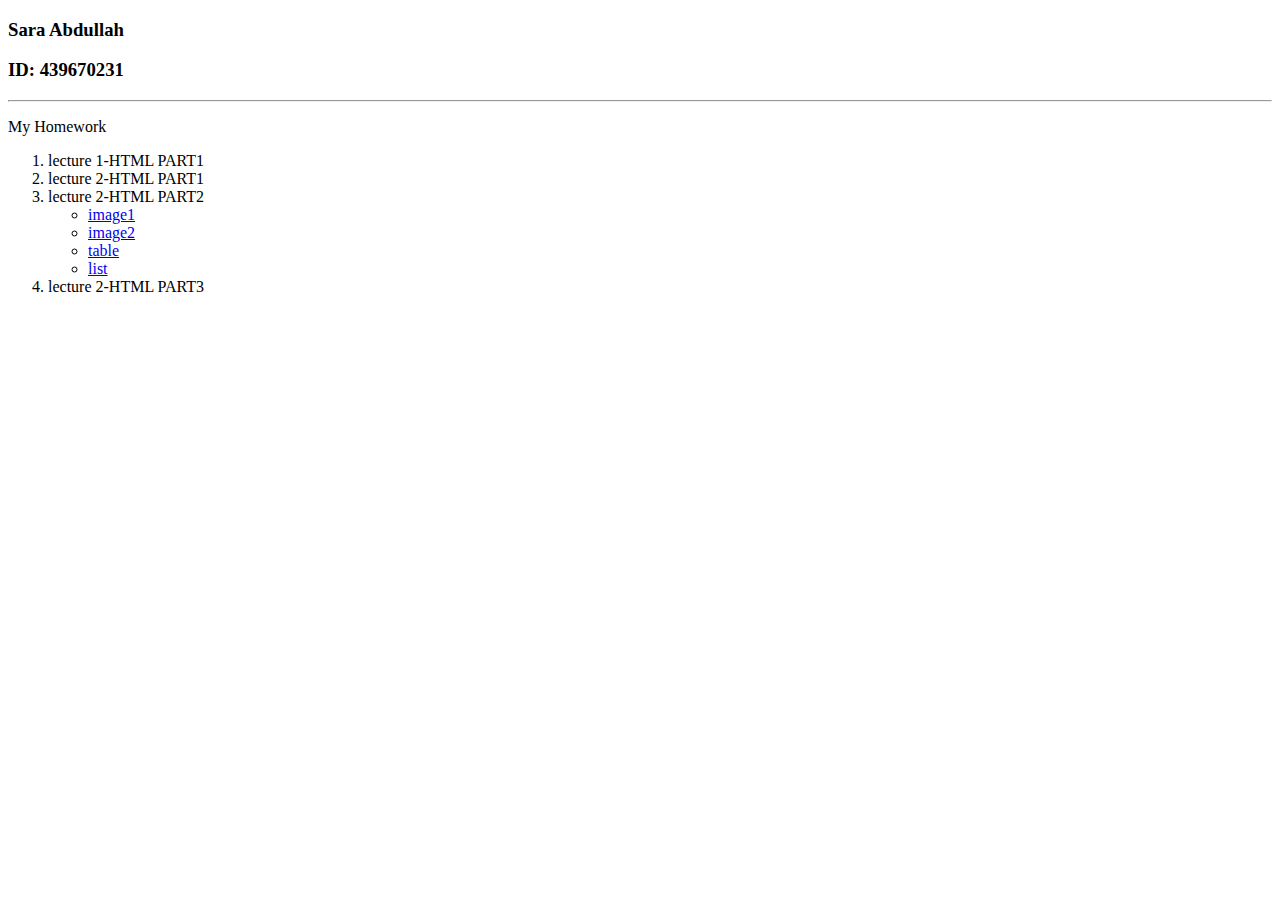
==== index.html @ b79bb8a8 "first upload wedsite" ====
<!doctype html>
<html>
  <head>
     <title>  204IT: web programming</title> 
      <meta charset="UTF-8"> 
      <meta name="description" content=" this website have information for html,css,javascript">
      <meta name="keywords" content="html,css,javascript">
   </head>
    
   <body>  
          <h3> Sara Abdullah   </h3> 
       <h3> ID: 439670231</h3>
       <hr>
      <p>My Homework     </p>
       <ol>
        
           <li> lecture 1-HTML PART1</li>
           <li> lecture 2-HTML PART1 </li>    
           <li> lecture 2-HTML PART2 </li>
           
           
           <ul>
               <li><a href="pic.1.jfif">  image1 </a>  </li>
               <li><a href="pic.2.jfif">  image2 </a>  </li>
               
               <li><a href="sa.2.html">  table </a>  </li>
               
                 <li><a href="sa.2.html">  list </a>  </li>
               
               </ul>
           
           <li> lecture 2-HTML PART3 </li>
        
       
       </ol>
       
   </body>
    
</html>
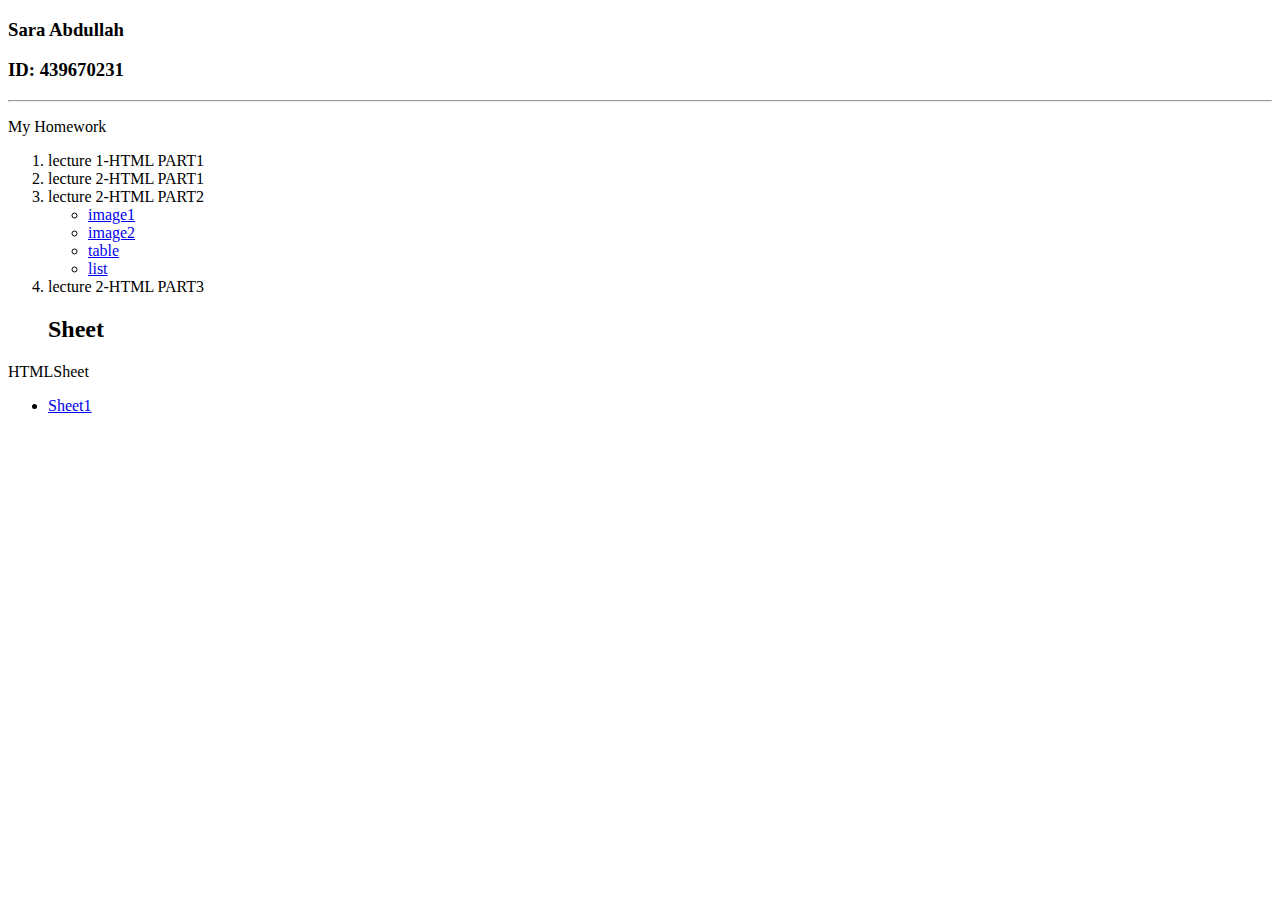
==== commit 677558b1: "update" ====
--- a/index.html
+++ b/index.html
@@ -33,6 +33,21 @@
         
        
        </ol>
+       <li>
+       <ol>
+        <h2> Sheet</h2>     
+           </ol>
+                   <li> HTMLSheet
+                       <ul>
+                           <li><a href="sheet1.html">  Sheet1</a>  </li> 
+                       
+                       </ul>
+                  
+       
+       </li>
+       
+       
+       </li>
        
    </body>
     
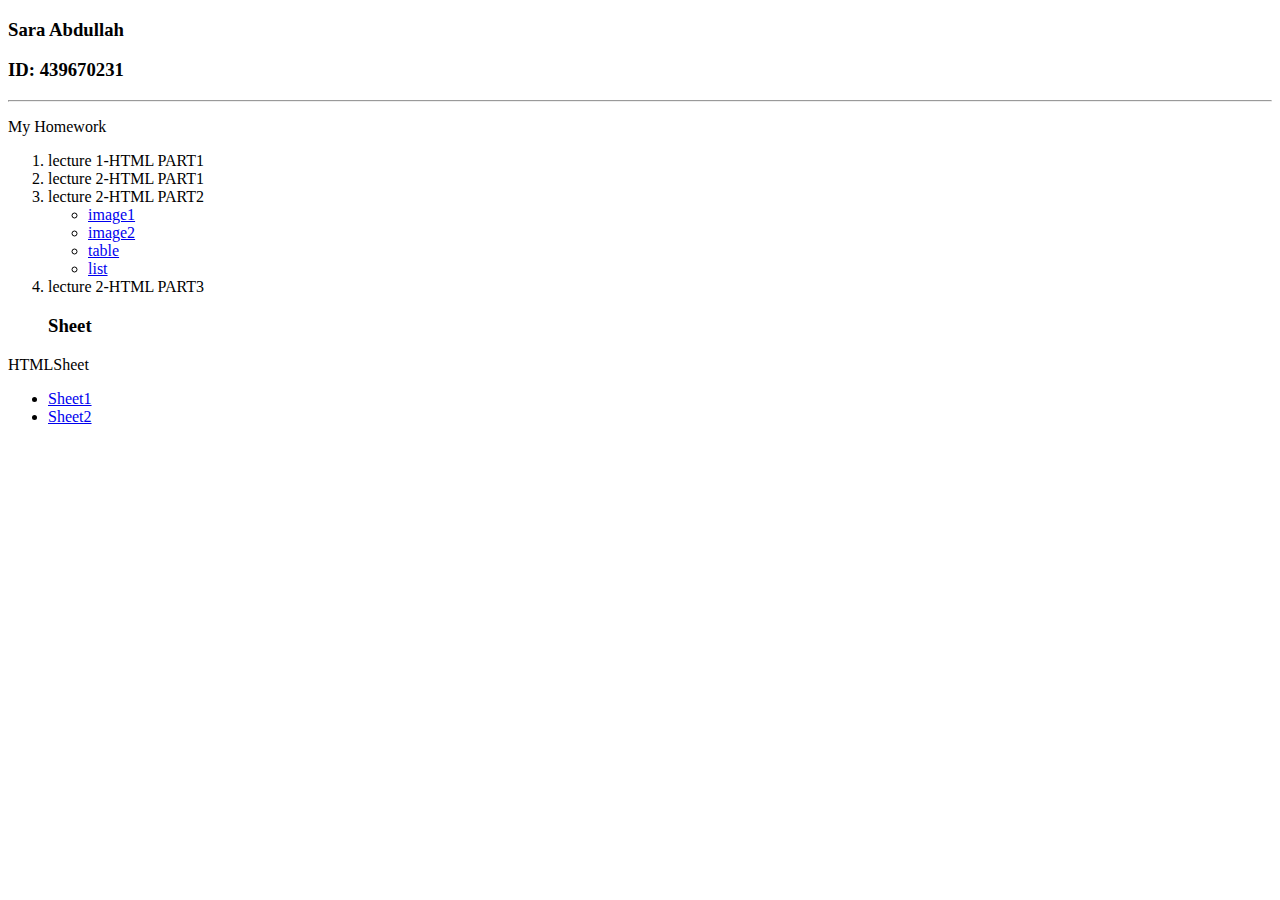
==== commit d335e968: "update" ====
--- a/index.html
+++ b/index.html
@@ -35,11 +35,12 @@
        </ol>
        <li>
        <ol>
-        <h2> Sheet</h2>     
+        <h3> Sheet</h3>     
            </ol>
                    <li> HTMLSheet
                        <ul>
                            <li><a href="sheet1.html">  Sheet1</a>  </li> 
+                           <li><a href="sheet2.html">  Sheet2</a>  </li> 
                        
                        </ul>
                   
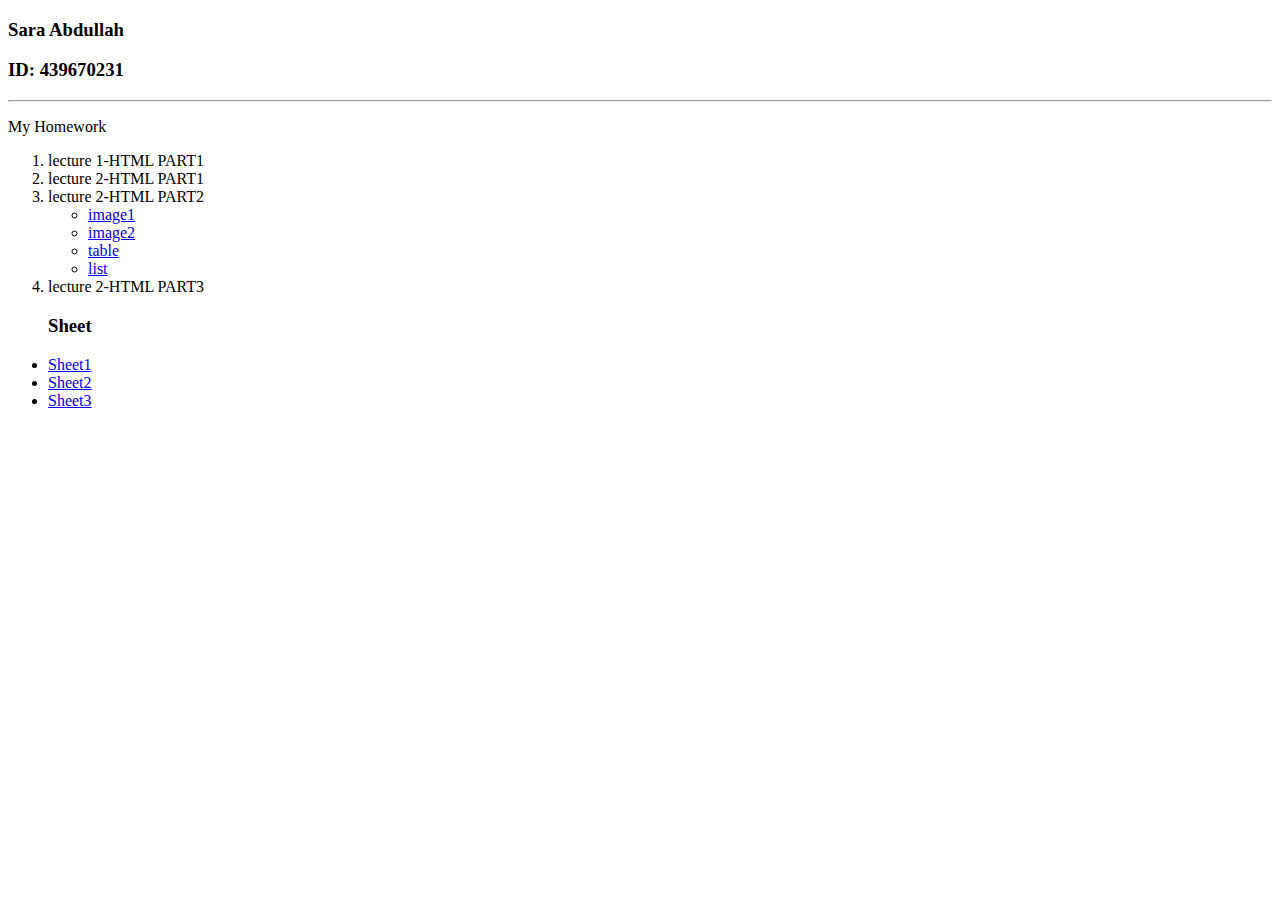
==== commit 2f0f0659: "update" ====
--- a/index.html
+++ b/index.html
@@ -37,18 +37,18 @@
        <ol>
         <h3> Sheet</h3>     
            </ol>
-                   <li> HTMLSheet
+                   <li> 
                        <ul>
                            <li><a href="sheet1.html">  Sheet1</a>  </li> 
                            <li><a href="sheet2.html">  Sheet2</a>  </li> 
-                       
+                           <li> <a href="stylesheet.css" > Sheet3</a> </li>
                        </ul>
                   
        
        </li>
        
        
-       </li>
+    
        
    </body>
     
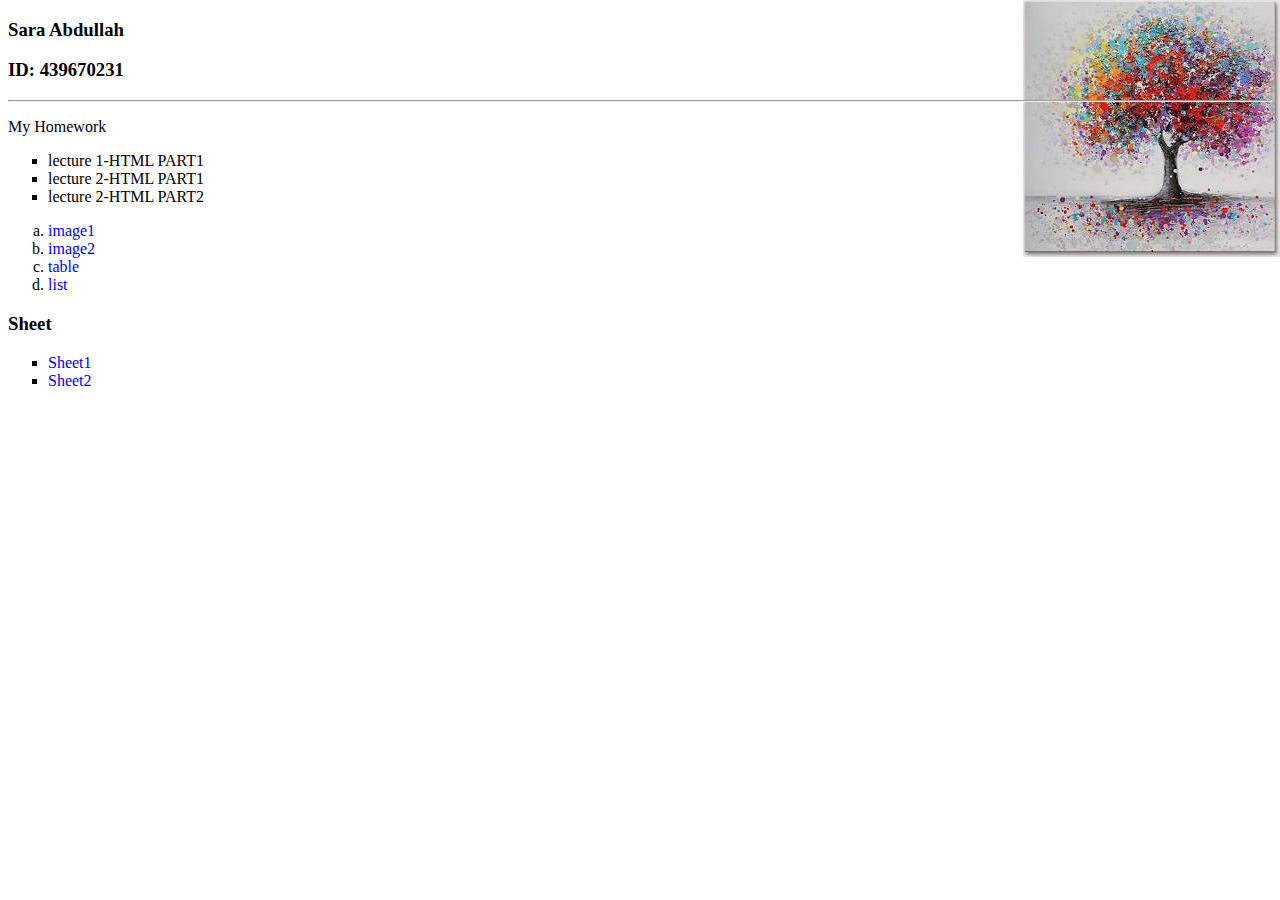
==== commit 1c0d9cb9: "update" ====
--- a/index.html
+++ b/index.html
@@ -5,6 +5,7 @@
       <meta charset="UTF-8"> 
       <meta name="description" content=" this website have information for html,css,javascript">
       <meta name="keywords" content="html,css,javascript">
+       <link rel="stylesheet" href="style.css"/>
    </head>
     
    <body>  
@@ -12,14 +13,15 @@
        <h3> ID: 439670231</h3>
        <hr>
       <p>My Homework     </p>
-       <ol>
-        
+       
+        <ul>
            <li> lecture 1-HTML PART1</li>
            <li> lecture 2-HTML PART1 </li>    
-           <li> lecture 2-HTML PART2 </li>
+           <li> lecture 2-HTML PART2 
            
-           
-           <ul>
+           </ul>
+      
+       <ol>
                <li><a href="pic.1.jfif">  image1 </a>  </li>
                <li><a href="pic.2.jfif">  image2 </a>  </li>
                
@@ -27,25 +29,22 @@
                
                  <li><a href="sa.2.html">  list </a>  </li>
                
-               </ul>
-           
-           <li> lecture 2-HTML PART3 </li>
+       </ol>
         
+          
        
-       </ol>
-       <li>
-       <ol>
+       
         <h3> Sheet</h3>     
-           </ol>
-                   <li> 
+        
+                    
                        <ul>
                            <li><a href="sheet1.html">  Sheet1</a>  </li> 
                            <li><a href="sheet2.html">  Sheet2</a>  </li> 
-                           <li> <a href="stylesheet.css" > Sheet3</a> </li>
+                         
                        </ul>
                   
-       
-       </li>
+           
+    
        
        
     
--- a/style.css
+++ b/style.css
@@ -0,0 +1,137 @@
+
+div{
+    
+   color:dimgrey ; 
+   
+ 
+     
+}
+body{
+    
+    background-image: url("pic/pic.6.jfif");
+        background-position: top right;
+            background-repeat: no-repeat;
+   
+   
+}
+a:link{
+    
+   text-decoration: none ;
+  
+       
+    
+}
+a:hover{
+    
+    
+    color: green
+}
+
+a:active{
+    
+  
+    color: black
+        
+}
+a:visited{
+    
+    color: red
+}
+a:link{
+    
+    color: blue
+}
+
+ul {
+    
+    list-style-type:square
+}
+ol {
+    
+    list-style-type: lower-alpha
+}
+.one
+        {
+        font-family: monospace;
+            font-size: 15px;
+            color: royalblue
+            
+        }
+     .tow
+        {
+        font-family: monospace;
+            font-size: 15px;
+            color: royalblue
+            
+        }
+     .three
+        {
+        font-family: monospace;
+            font-size: 15px;
+            color: royalblue
+            
+        }
+         .four
+        {
+        font-family: monospace;
+            font-size: 15px;
+            color: royalblue
+            
+        }
+    
+        .five
+        {
+        font-family: monospace;
+            font-size: 15px;
+            color: royalblue
+            
+        }
+     
+     .six
+        {
+        font-family: monospace;
+            font-size: 15px;
+            color: royalblue
+            
+        }
+         .seven
+        {
+        font-family: monospace;
+            font-size: 15px;
+            color: royalblue
+            
+        }
+         .eight
+        {
+        font-family: monospace;
+            font-size: 15px;
+            color: royalblue
+            
+        }
+     .nine
+        {
+        font-family: monospace;
+            font-size: 15px;
+            color: royalblue
+            
+        }
+    
+     .ten
+        {
+        font-family: monospace;
+            font-size: 15px;
+            color: royalblue
+            
+        }
+h1{
+ width: 300px;
+  border-style: double;
+    border-color: blue;
+
+  padding: 50px;
+ 
+    margin: 20px
+    
+}   
+    
+}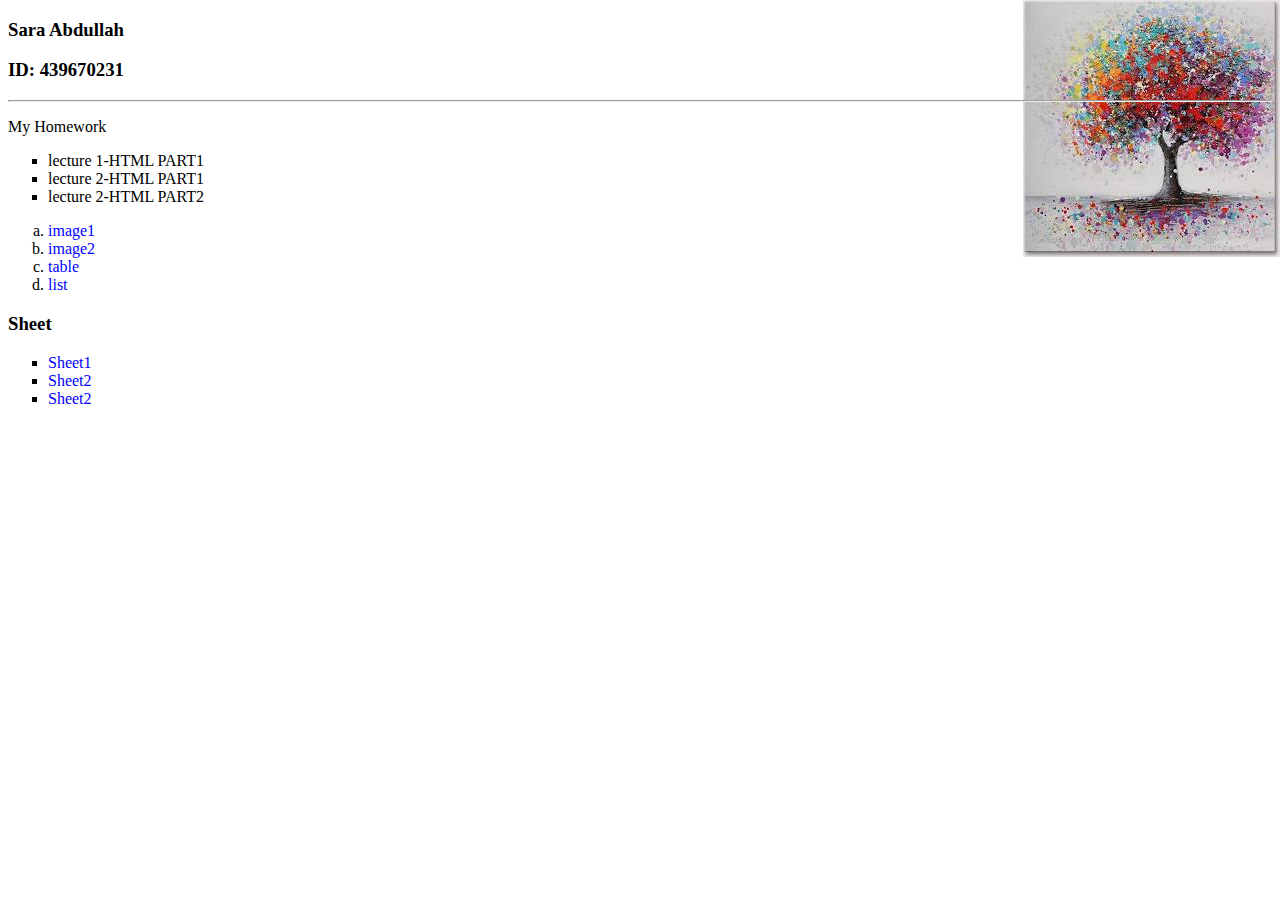
==== commit ebdbf5a7: "update" ====
--- a/index.html
+++ b/index.html
@@ -40,7 +40,7 @@
                        <ul>
                            <li><a href="sheet1.html">  Sheet1</a>  </li> 
                            <li><a href="sheet2.html">  Sheet2</a>  </li> 
-                         
+                         <li><a href="style.css">  Sheet2</a>  </li>
                        </ul>
                   
            
--- a/style.css
+++ b/style.css
@@ -1,137 +1,137 @@
-
-div{
-    
-   color:dimgrey ; 
-   
- 
-     
-}
-body{
-    
-    background-image: url("pic/pic.6.jfif");
-        background-position: top right;
-            background-repeat: no-repeat;
-   
-   
-}
-a:link{
-    
-   text-decoration: none ;
-  
-       
-    
-}
-a:hover{
-    
-    
-    color: green
-}
-
-a:active{
-    
-  
-    color: black
-        
-}
-a:visited{
-    
-    color: red
-}
-a:link{
-    
-    color: blue
-}
-
-ul {
-    
-    list-style-type:square
-}
-ol {
-    
-    list-style-type: lower-alpha
-}
-.one
-        {
-        font-family: monospace;
-            font-size: 15px;
-            color: royalblue
-            
-        }
-     .tow
-        {
-        font-family: monospace;
-            font-size: 15px;
-            color: royalblue
-            
-        }
-     .three
-        {
-        font-family: monospace;
-            font-size: 15px;
-            color: royalblue
-            
-        }
-         .four
-        {
-        font-family: monospace;
-            font-size: 15px;
-            color: royalblue
-            
-        }
-    
-        .five
-        {
-        font-family: monospace;
-            font-size: 15px;
-            color: royalblue
-            
-        }
-     
-     .six
-        {
-        font-family: monospace;
-            font-size: 15px;
-            color: royalblue
-            
-        }
-         .seven
-        {
-        font-family: monospace;
-            font-size: 15px;
-            color: royalblue
-            
-        }
-         .eight
-        {
-        font-family: monospace;
-            font-size: 15px;
-            color: royalblue
-            
-        }
-     .nine
-        {
-        font-family: monospace;
-            font-size: 15px;
-            color: royalblue
-            
-        }
-    
-     .ten
-        {
-        font-family: monospace;
-            font-size: 15px;
-            color: royalblue
-            
-        }
-h1{
- width: 300px;
-  border-style: double;
-    border-color: blue;
-
-  padding: 50px;
- 
-    margin: 20px
-    
-}   
-    
+
+div{
+    
+   color:dimgrey ; 
+   
+ 
+     
+}
+body{
+    
+    background-image: url("pic/pic.6.jfif");
+        background-position: top right;
+            background-repeat: no-repeat;
+   
+   
+}
+a:link{
+    
+   text-decoration: none ;
+  
+       
+    
+}
+a:hover{
+    
+    
+    color: green
+}
+
+a:active{
+    
+  
+    color: black
+        
+}
+a:visited{
+    
+    color: red
+}
+a:link{
+    
+    color: blue
+}
+
+ul {
+    
+    list-style-type:square
+}
+ol {
+    
+    list-style-type: lower-alpha
+}
+.one
+        {
+        font-family: monospace;
+            font-size: 15px;
+            color: royalblue
+            
+        }
+     .tow
+        {
+        font-family: monospace;
+            font-size: 15px;
+            color: royalblue
+            
+        }
+     .three
+        {
+        font-family: monospace;
+            font-size: 15px;
+            color: royalblue
+            
+        }
+         .four
+        {
+        font-family: monospace;
+            font-size: 15px;
+            color: royalblue
+            
+        }
+    
+        .five
+        {
+        font-family: monospace;
+            font-size: 15px;
+            color: royalblue
+            
+        }
+     
+     .six
+        {
+        font-family: monospace;
+            font-size: 15px;
+            color: royalblue
+            
+        }
+         .seven
+        {
+        font-family: monospace;
+            font-size: 15px;
+            color: royalblue
+            
+        }
+         .eight
+        {
+        font-family: monospace;
+            font-size: 15px;
+            color: royalblue
+            
+        }
+     .nine
+        {
+        font-family: monospace;
+            font-size: 15px;
+            color: royalblue
+            
+        }
+    
+     .ten
+        {
+        font-family: monospace;
+            font-size: 15px;
+            color: royalblue
+            
+        }
+h1{
+ width: 300px;
+  border-style: double;
+    border-color: blue;
+
+  padding: 50px;
+ 
+    margin: 20px
+    
+}   
+    
 }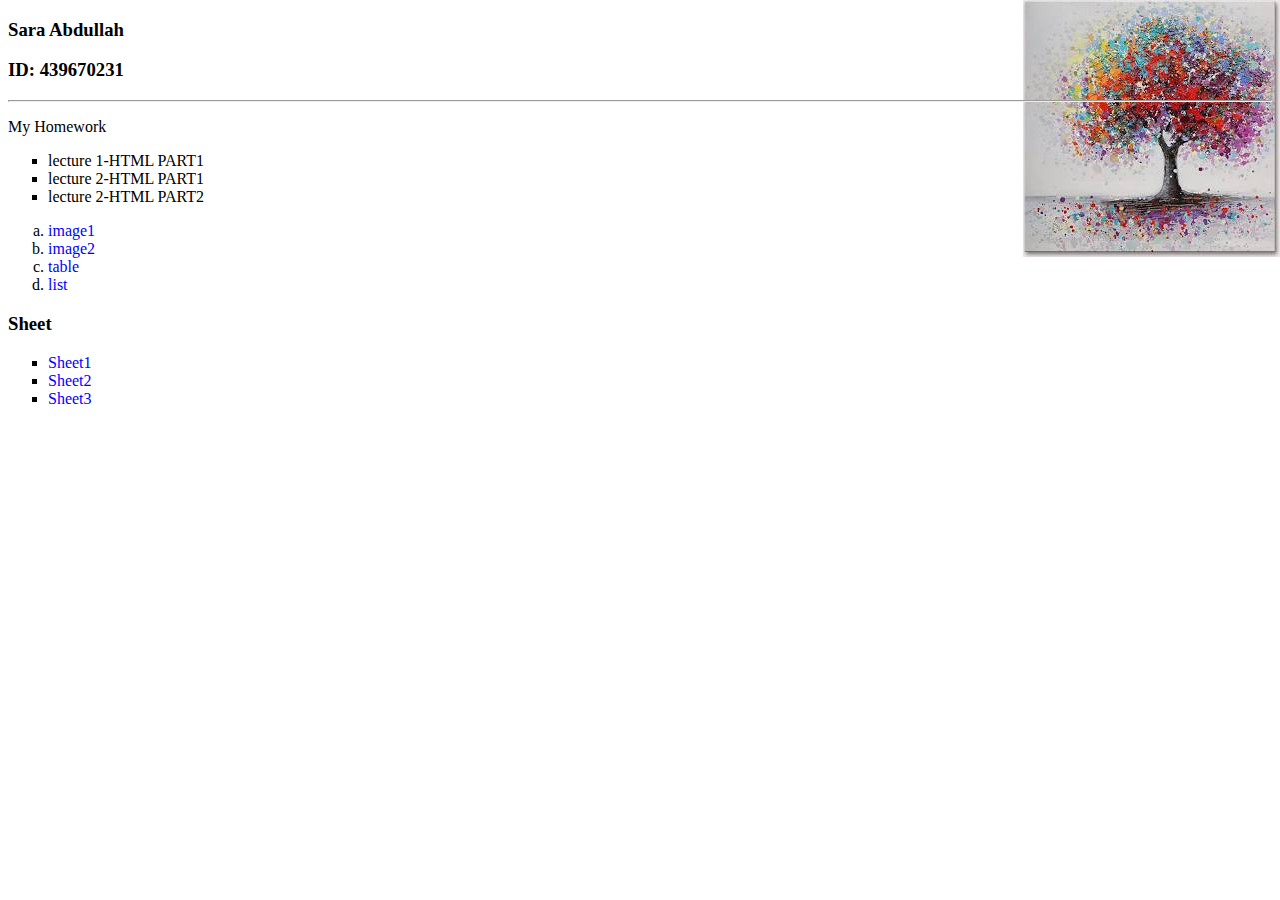
==== commit 94e09202: "update" ====
--- a/index.html
+++ b/index.html
@@ -40,7 +40,7 @@
                        <ul>
                            <li><a href="sheet1.html">  Sheet1</a>  </li> 
                            <li><a href="sheet2.html">  Sheet2</a>  </li> 
-                         <li><a href="style.css">  Sheet2</a>  </li>
+                         <li><a href="style.css">  Sheet3</a>  </li>
                        </ul>
                   
            
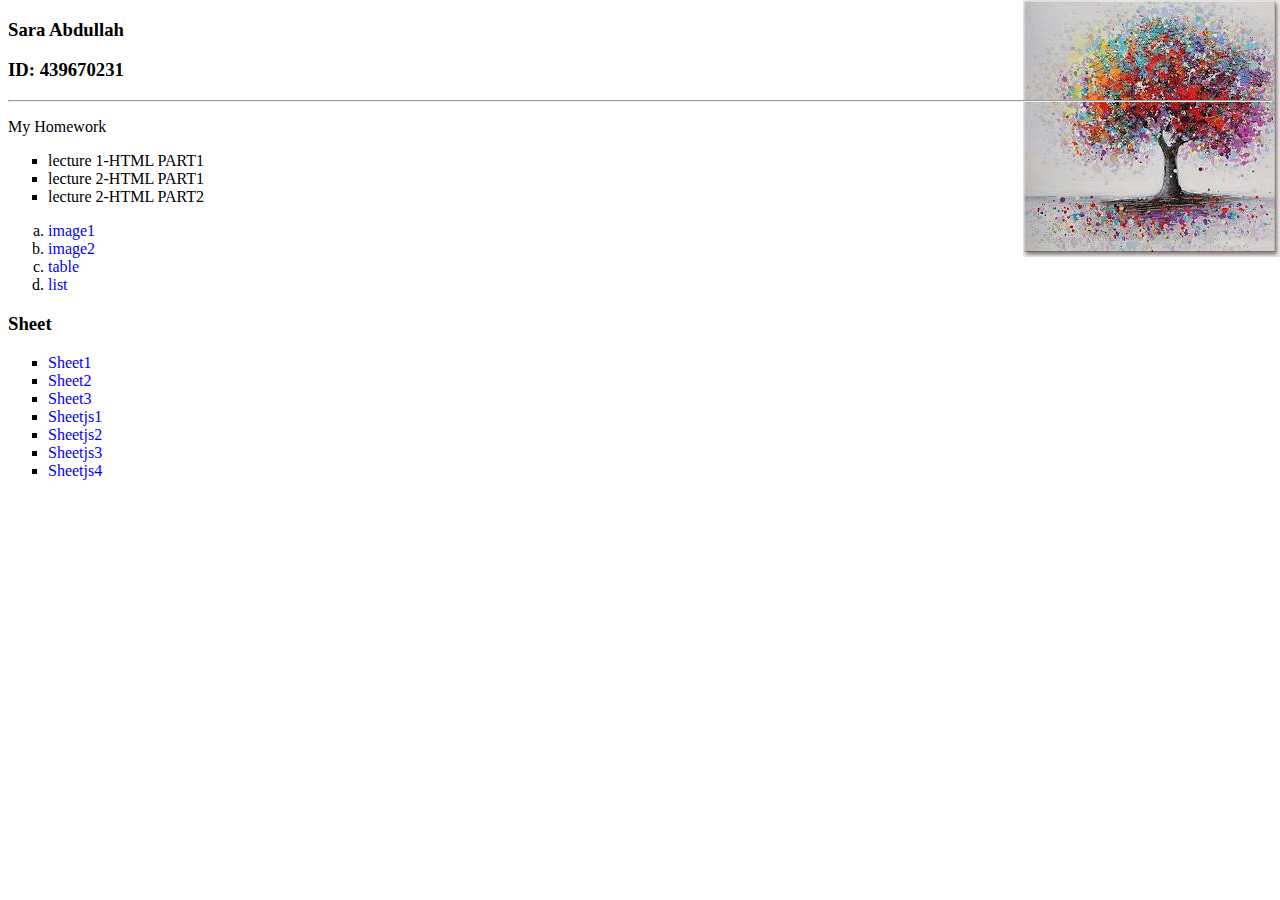
==== commit c127c9af: "update" ====
--- a/index.html
+++ b/index.html
@@ -41,10 +41,15 @@
                            <li><a href="sheet1.html">  Sheet1</a>  </li> 
                            <li><a href="sheet2.html">  Sheet2</a>  </li> 
                          <li><a href="style.css">  Sheet3</a>  </li>
+                           <li><a href="sjq1.html">  Sheetjs1</a>  </li>
+                           <li><a href="sjq2.html">  Sheetjs2</a>  </li>
+                           <li><a href="sjq3.html">  Sheetjs3</a>  </li>
+                           <li><a href="sjq4.html">  Sheetjs4</a>  </li>
                        </ul>
                   
            
     
+       
        
        
     
--- a/style.css
+++ b/style.css
@@ -134,4 +134,3 @@
     
 }   
     
-}